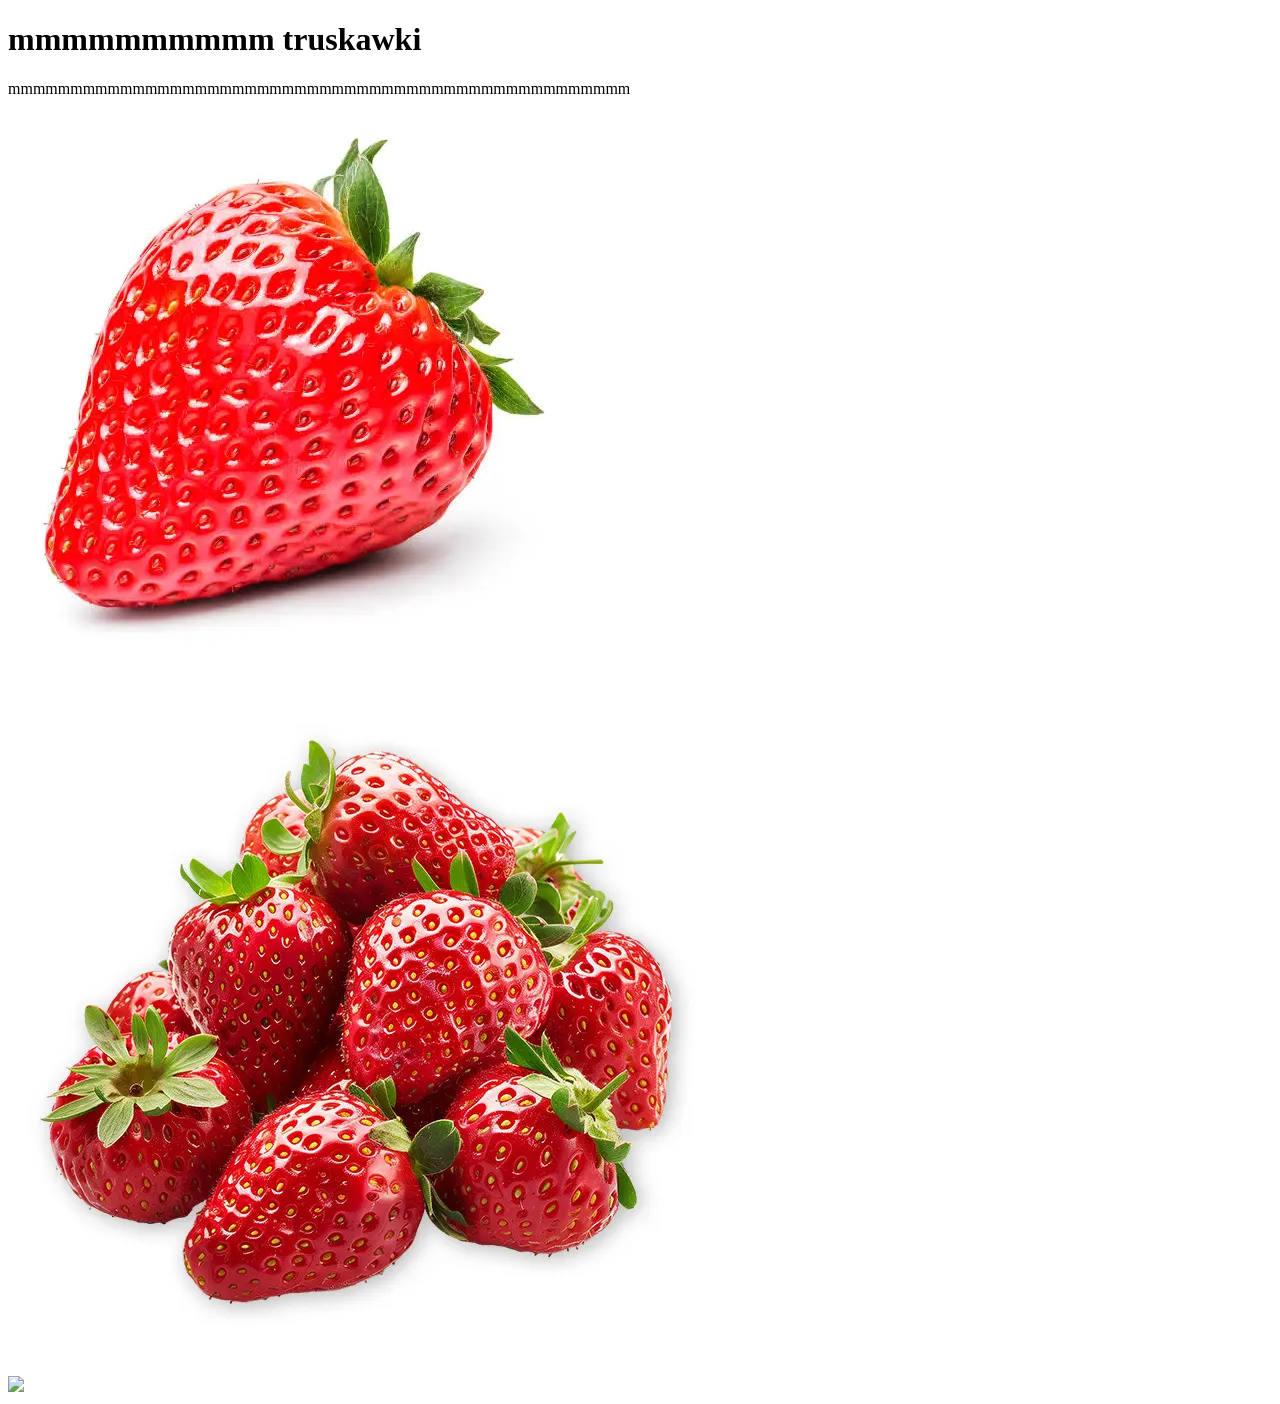
==== index.html @ 02a3fc5d "01" ====
<!DOCTYPE html>
<html lang="en">
    <head>
        <meta charset="UTF-8">
        <title>truskawki</title>
    </head>
    <body>
        <header>
            <h1>mmmmmmmmmm truskawki</h1>
        </header>

        <p>mmmmmmmmmmmmmmmmmmmmmmmmmmmmmmmmmmmmmmmmmmmmmmmmmm</p>

        <img src="truskawka.webp">
        <br>
        <img src="pics/truskawka2.webp">
        <br>
        <img src="https://encrypted-tbn0.gstatic.com/images?q=tbn:ANd9GcSqr-tRXO7N2vKRtf1BIKW2lw29qvbT0KsapQ&s">

    </body>
</html>
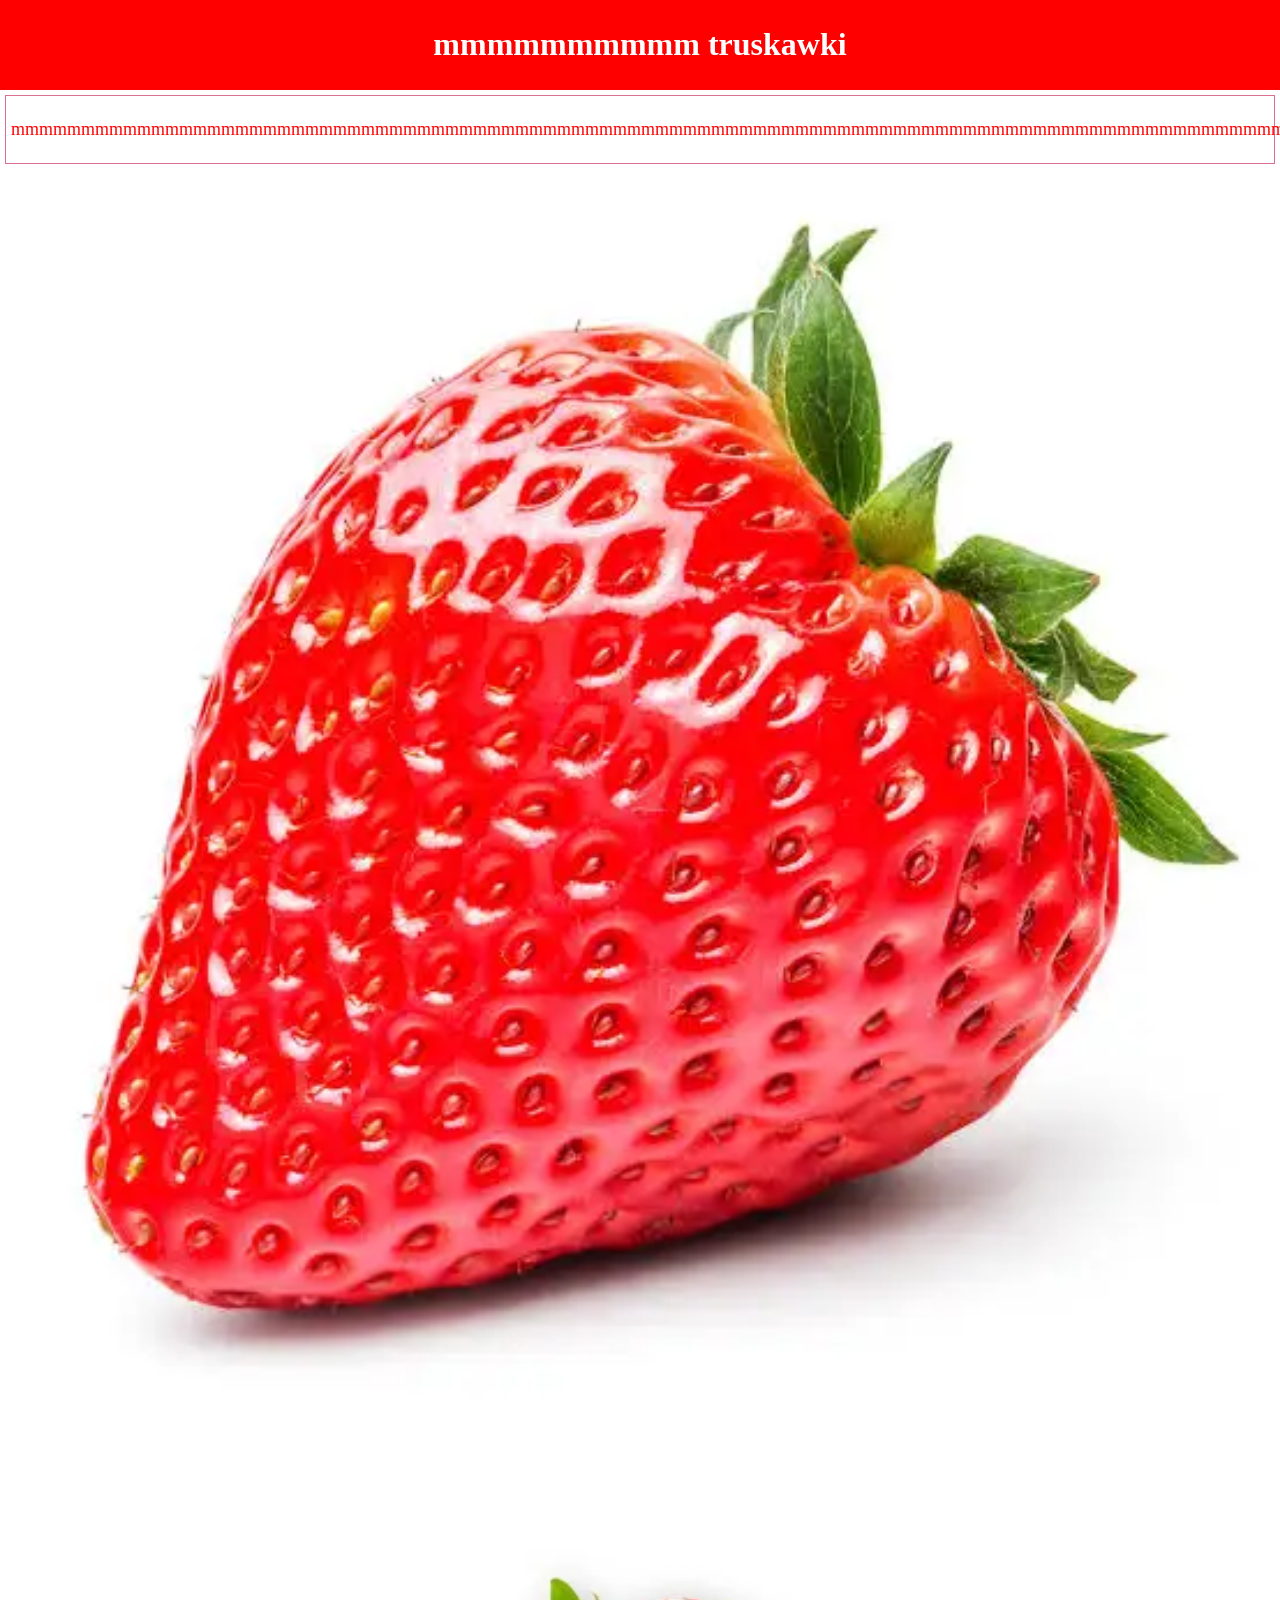
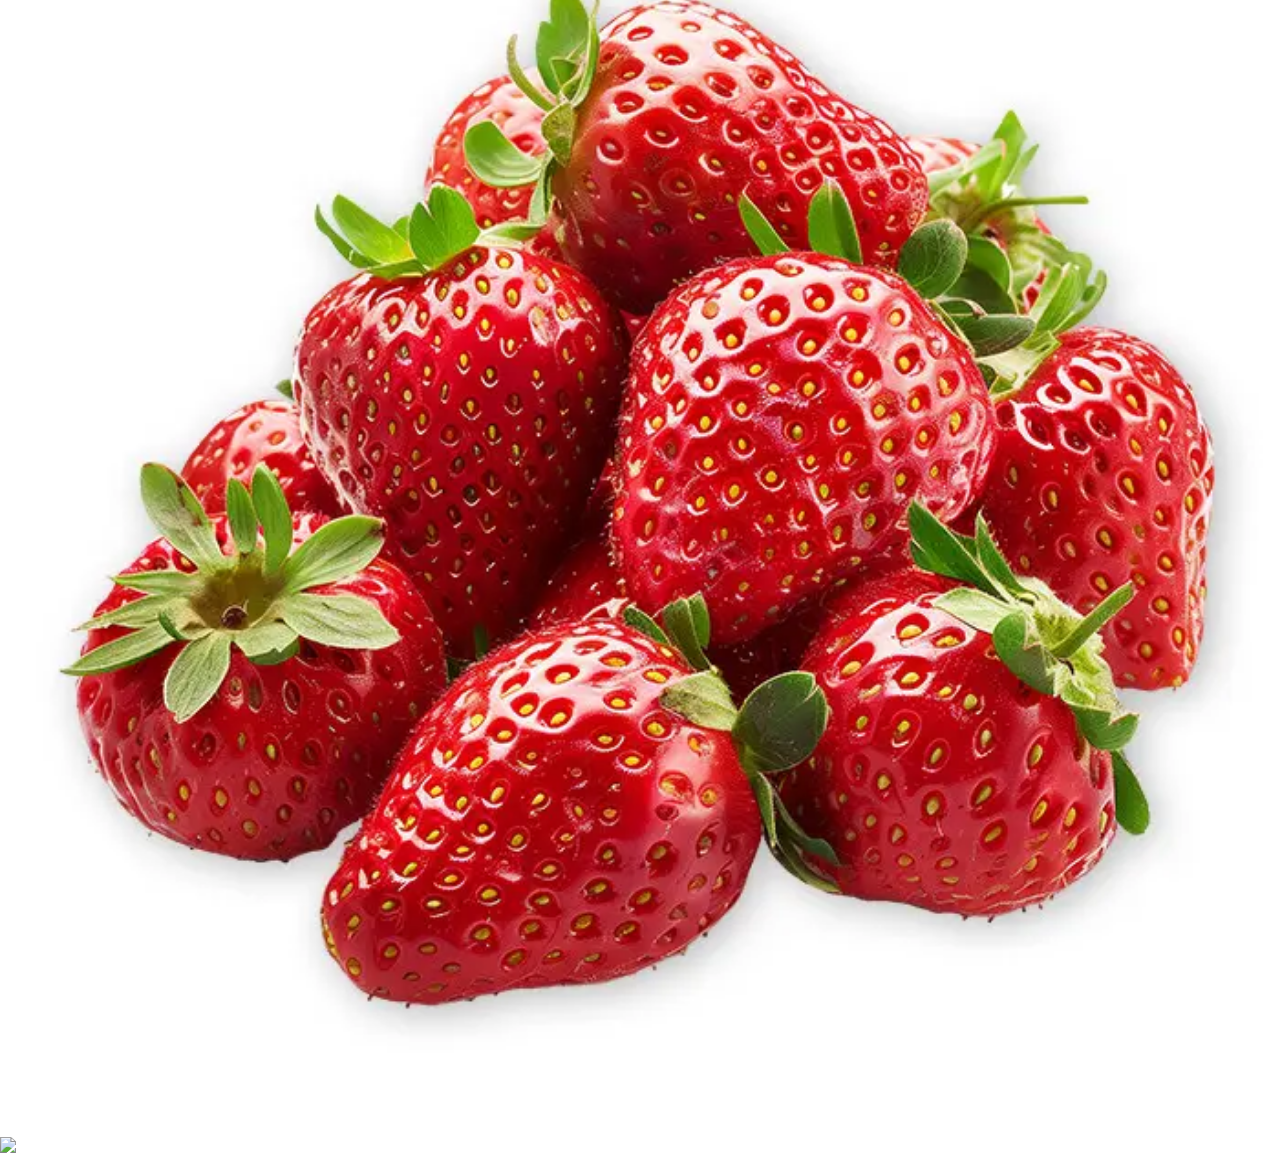
==== commit 7f784579: "mmmmmm" ====
--- a/index.html
+++ b/index.html
@@ -4,18 +4,35 @@
         <meta charset="UTF-8">
         <title>truskawki</title>
     </head>
-    <body>
-        <header>
+    <body style="
+    margin: 0px;
+    ">
+        <header style="
+            background-color: red; 
+            color: white;
+            text-align: center;
+            border: 5px solid red;
+            margin: 0px;
+        ">
             <h1>mmmmmmmmmm truskawki</h1>
         </header>
+        <div style="
+        margin: 5px;
+        padding: 5px;
+        border: 1px solid palevioletred;
+        color: red;">
+        <p style="
+        text-align: center;
+        font-size: large;
+        ">
+        mmmmmmmmmmmmmmmmmmmmmmmmmmmmmmmmmmmmmmmmmmmmmmmmmmmmmmmmmmmmmmmmmmmmmmmmmmmmmmmmmmmmmmmmmmmmmmmmmmmmmmmmmmmmmmmmmmmmmmmmmmmmmmmmmmmmmmmmmmmmmmmmmmmmmmmmmmmmmm</p>
+        </div>
 
-        <p>mmmmmmmmmmmmmmmmmmmmmmmmmmmmmmmmmmmmmmmmmmmmmmmmmm</p>
-
-        <img src="truskawka.webp">
+        <img src="truskawka.webp" style="width: 100%;">
         <br>
-        <img src="pics/truskawka2.webp">
+        <img src="pics/truskawka2.webp" style="width: 100%;">
         <br>
-        <img src="https://encrypted-tbn0.gstatic.com/images?q=tbn:ANd9GcSqr-tRXO7N2vKRtf1BIKW2lw29qvbT0KsapQ&s">
+        <img src="https://encrypted-tbn0.gstatic.com/images?q=tbn:ANd9GcSqr-tRXO7N2vKRtf1BIKW2lw29qvbT0KsapQ&s" style="width: 100%;">
 
     </body>
 </html>
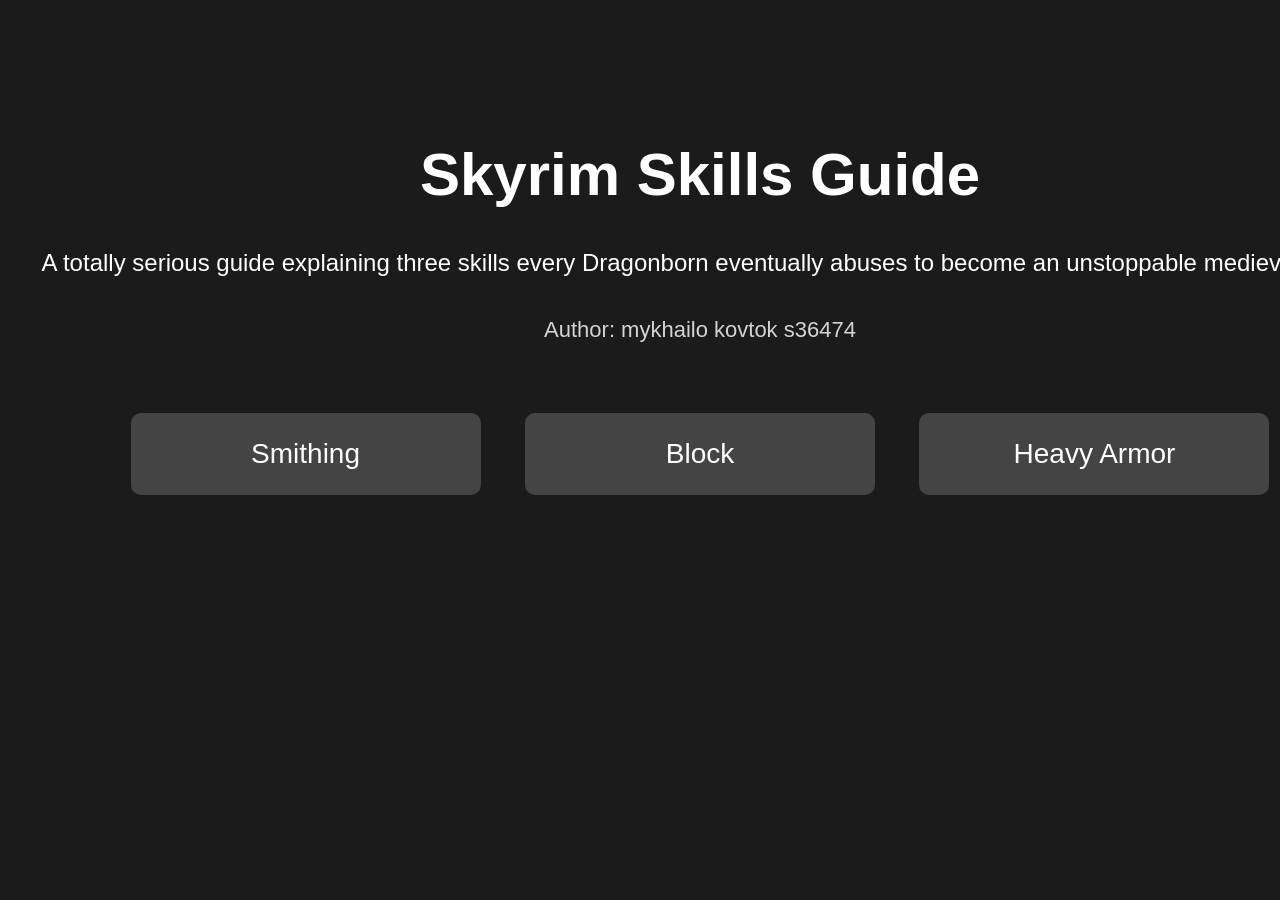
==== commit 4c285650: "wa wawa" ====
--- a/index.html
+++ b/index.html
@@ -1,38 +1,78 @@
 <!DOCTYPE html>
 <html lang="en">
-    <head>
-        <meta charset="UTF-8">
-        <title>truskawki</title>
-    </head>
-    <body style="
-    margin: 0px;
-    ">
-        <header style="
-            background-color: red; 
-            color: white;
-            text-align: center;
-            border: 5px solid red;
-            margin: 0px;
-        ">
-            <h1>mmmmmmmmmm truskawki</h1>
-        </header>
-        <div style="
-        margin: 5px;
-        padding: 5px;
-        border: 1px solid palevioletred;
-        color: red;">
-        <p style="
-        text-align: center;
-        font-size: large;
-        ">
-        mmmmmmmmmmmmmmmmmmmmmmmmmmmmmmmmmmmmmmmmmmmmmmmmmmmmmmmmmmmmmmmmmmmmmmmmmmmmmmmmmmmmmmmmmmmmmmmmmmmmmmmmmmmmmmmmmmmmmmmmmmmmmmmmmmmmmmmmmmmmmmmmmmmmmmmmmmmmmm</p>
-        </div>
-
-        <img src="truskawka.webp" style="width: 100%;">
-        <br>
-        <img src="pics/truskawka2.webp" style="width: 100%;">
-        <br>
-        <img src="https://encrypted-tbn0.gstatic.com/images?q=tbn:ANd9GcSqr-tRXO7N2vKRtf1BIKW2lw29qvbT0KsapQ&s" style="width: 100%;">
-
-    </body>
+<head>
+<meta charset="UTF-8">
+<meta name="viewport" content="width=device-width, initial-scale=1.0">
+<title>Skyrim Skills Guide</title>
+ 
+<style>
+body{
+    background:#1b1b1b;
+    color:white;
+    font-family:Arial;
+    margin:0;
+}
+ 
+.container{
+    width:1400px;
+    margin:auto;
+    text-align:center;
+    padding-top:100px;
+}
+ 
+h1{
+    font-size:60px;
+}
+ 
+.description{
+    font-size:24px;
+    margin:40px 0;
+}
+ 
+.author{
+    font-size:22px;
+    color:lightgray;
+    margin-bottom:50px;
+}
+ 
+.button{
+    display:inline-block;
+    width:300px;
+    margin:20px;
+    padding:25px;
+    background:#444;
+    color:white;
+    text-decoration:none;
+    font-size:28px;
+    border-radius:10px;
+    transition:0.3s;
+}
+ 
+.button:hover{
+    background:#666;
+    transform:scale(1.05);
+}
+</style>
+</head>
+ 
+<body>
+ 
+<div class="container">
+    <h1>Skyrim Skills Guide</h1>
+ 
+    <div class="description">
+        A totally serious guide explaining three skills every Dragonborn
+        eventually abuses to become an unstoppable medieval tank.
+    </div>
+ 
+    <div class="author">
+        Author: mykhailo kovtok s36474
+    </div>
+ 
+    <a href="smithing.html" class="button">Smithing</a>
+    <a href="block.html" class="button">Block</a>
+    <a href="heavyarmor.html" class="button">Heavy Armor</a>
+</div>
+ 
+</body>
 </html>
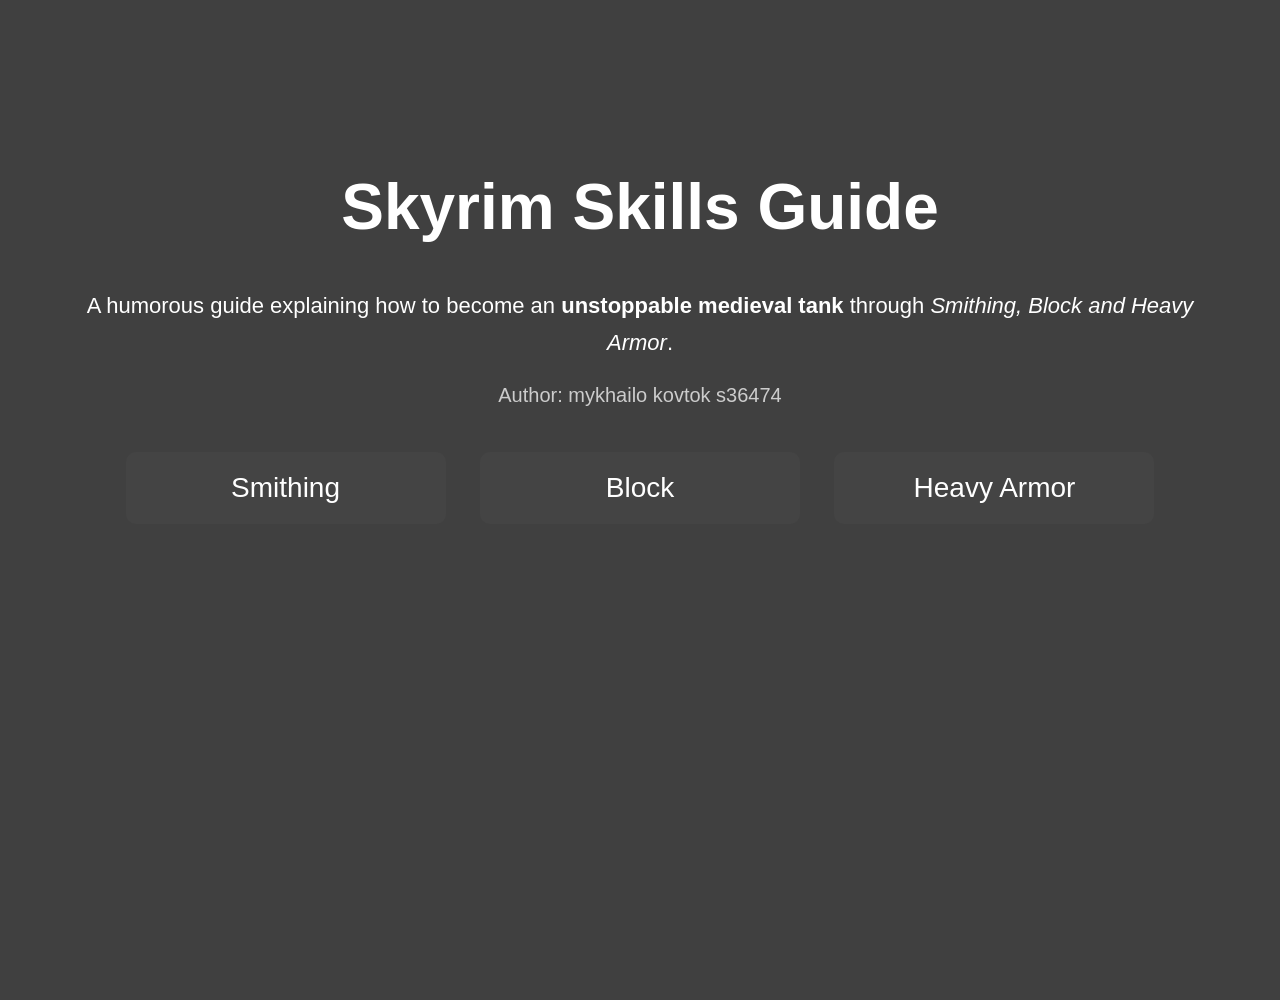
==== commit b38e165b: "rewrite gaaaaaaaaaaaaaaaaa wwaaaaaaaaaaaaaaa" ====
--- a/index.html
+++ b/index.html
@@ -1,78 +1,36 @@
 <!DOCTYPE html>
-<html lang="en">
+<html>
 <head>
-<meta charset="UTF-8">
-<meta name="viewport" content="width=device-width, initial-scale=1.0">
-<title>Skyrim Skills Guide</title>
- 
-<style>
-body{
-    background:#1b1b1b;
-    color:white;
-    font-family:Arial;
-    margin:0;
-}
- 
-.container{
-    width:1400px;
-    margin:auto;
-    text-align:center;
-    padding-top:100px;
-}
- 
-h1{
-    font-size:60px;
-}
- 
-.description{
-    font-size:24px;
-    margin:40px 0;
-}
- 
-.author{
-    font-size:22px;
-    color:lightgray;
-    margin-bottom:50px;
-}
- 
-.button{
-    display:inline-block;
-    width:300px;
-    margin:20px;
-    padding:25px;
-    background:#444;
-    color:white;
-    text-decoration:none;
-    font-size:28px;
-    border-radius:10px;
-    transition:0.3s;
-}
- 
-.button:hover{
-    background:#666;
-    transform:scale(1.05);
-}
-</style>
+    <title>Skyrim Skills Guide</title>
+    <link rel="stylesheet" href="style.css">
+    <link rel="icon" href="favicon.ico">
 </head>
- 
-<body>
- 
-<div class="container">
-    <h1>Skyrim Skills Guide</h1>
- 
-    <div class="description">
-        A totally serious guide explaining three skills every Dragonborn
-        eventually abuses to become an unstoppable medieval tank.
-    </div>
- 
-    <div class="author">
-        Author: mykhailo kovtok s36474
-    </div>
- 
-    <a href="smithing.html" class="button">Smithing</a>
-    <a href="block.html" class="button">Block</a>
-    <a href="heavyarmor.html" class="button">Heavy Armor</a>
+
+<body style="background-image:url('https://static0.thegamerimages.com/wordpress/wp-content/uploads/2021/01/Skyrim-Warrior-Skill-Tree-Background-Cropped.jpg?q=50&fit=crop&w=825&dpr=1.5'); background-size:cover; background-position:center;">
+
+<div class="overlay">
+
+<div class="container menu">
+
+<h1>Skyrim Skills Guide</h1>
+
+<p>
+A humorous guide explaining how to become an
+<b>unstoppable medieval tank</b> through
+<i>Smithing, Block and Heavy Armor</i>.
+</p>
+
+<div class="author">
+Author: mykhailo kovtok s36474
 </div>
- 
+
+<a class="button" href="smithing.html">Smithing</a>
+<a class="button" href="block.html">Block</a>
+<a class="button" href="heavyarmor.html">Heavy Armor</a>
+
+</div>
+
+</div>
+
 </body>
 </html>
--- a/style.css
+++ b/style.css
@@ -0,0 +1,131 @@
+body{
+    margin:0;
+    font-family:Arial, Helvetica, sans-serif;
+    color:white;
+    background-size:cover;
+    background-position:center;
+    background-attachment:fixed;
+}
+
+.overlay{
+    background:rgba(0,0,0,0.75);
+    min-height:100vh;
+    padding:50px 0;
+}
+
+.container{
+    width:1400px;
+    max-width:90%;
+    margin:auto;
+}
+
+.menu{
+    text-align:center;
+    margin-top:120px;
+}
+
+h1{
+    font-size:64px;
+    text-align:center;
+}
+
+h2{
+    color:#d4af37;
+    margin-top:40px;
+}
+
+p{
+    font-size:22px;
+    line-height:1.7;
+}
+
+.author{
+    font-size:20px;
+    color:#cccccc;
+    margin-bottom:30px;
+}
+
+.button{
+    display:inline-block;
+    width:280px;
+    margin:15px;
+    padding:20px;
+    background:#444;
+    color:white;
+    text-decoration:none;
+    font-size:28px;
+    border-radius:10px;
+    transition:all 0.3s ease;
+}
+
+.button:hover{
+    background:#777;
+    transform:scale(1.08);
+}
+
+.back{
+    display:inline-block;
+    margin-top:40px;
+    padding:15px 35px;
+    background:#444;
+    color:white;
+    text-decoration:none;
+    border-radius:8px;
+    transition:0.3s;
+}
+
+.back:hover{
+    background:#777;
+}
+
+.image-container{
+    text-align:center;
+    margin:30px 0;
+}
+
+.image-container img{
+    width:1000px;
+    max-width:100%;
+    height:450px;
+    object-fit:cover;
+    border-radius:12px;
+    border:3px solid #555;
+}
+
+.hidden{
+    color:black;
+    background:black;
+}
+
+.fade-section{
+    opacity:0;
+    transform:translateY(40px);
+    transition:
+        opacity 0.8s ease,
+        transform 0.8s ease;
+}
+
+.fade-section.visible{
+    opacity:1;
+    transform:translateY(0);
+}
+
+.fade-section.visible{
+    animation:glow 1s ease;
+}
+
+@keyframes glow{
+    0%{
+        text-shadow:none;
+    }
+
+    50%{
+        text-shadow:
+            0 0 10px rgba(255,215,0,0.5),
+            0 0 20px rgba(255,215,0,0.3);
+    }
+
+    100%{
+        text-shadow:none;
+    }
+}
